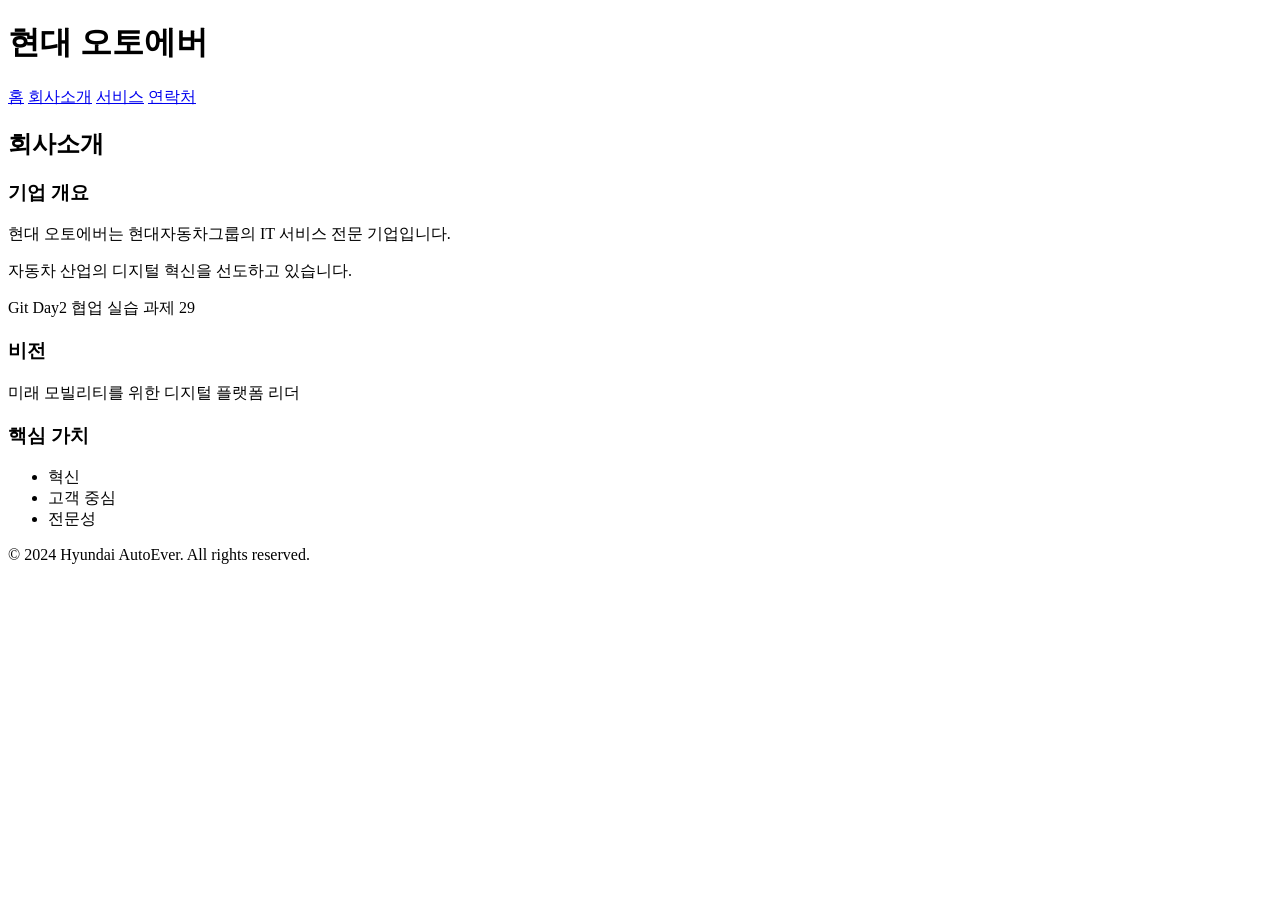
==== about.html @ ad08b2fa "회사 소개 페이지 추가" ====
<!DOCTYPE html>
<html lang="ko">
<head>
    <meta charset="UTF-8">
    <meta name="viewport" content="width=device-width, initial-scale=1.0">
    <title>회사소개 - 현대 오토에버</title>
</head>
<body>
    <header>
    <h1>현대 오토에버</h1>
    <nav>
        <a href="index.html">홈</a>
        <a href="about.html">회사소개</a>
        <a href="services.html">서비스</a>
        <a href="contact.html">연락처</a>
    </nav>
    </header>
    <main>
        <h2>회사소개</h2>
        <section>
            <h3>기업 개요</h3>
            <p>현대 오토에버는 현대자동차그룹의 IT 서비스 전문 기업입니다.</p>
            <p>자동차 산업의 디지털 혁신을 선도하고 있습니다.</p>
            Git Day2 협업 실습 과제 29
        </section>
        <section>
            <h3>비전</h3>
            <p>미래 모빌리티를 위한 디지털 플랫폼 리더</p>
        </section>
        <section>
            <h3>핵심 가치</h3>
            <ul>
                <li>혁신</li>
                <li>고객 중심</li>
                <li>전문성</li>
            </ul>
        </section>
    </main>
    <footer>
        <p>&copy; 2024 Hyundai AutoEver. All rights reserved.</p>
    </footer>
</body>
</html>
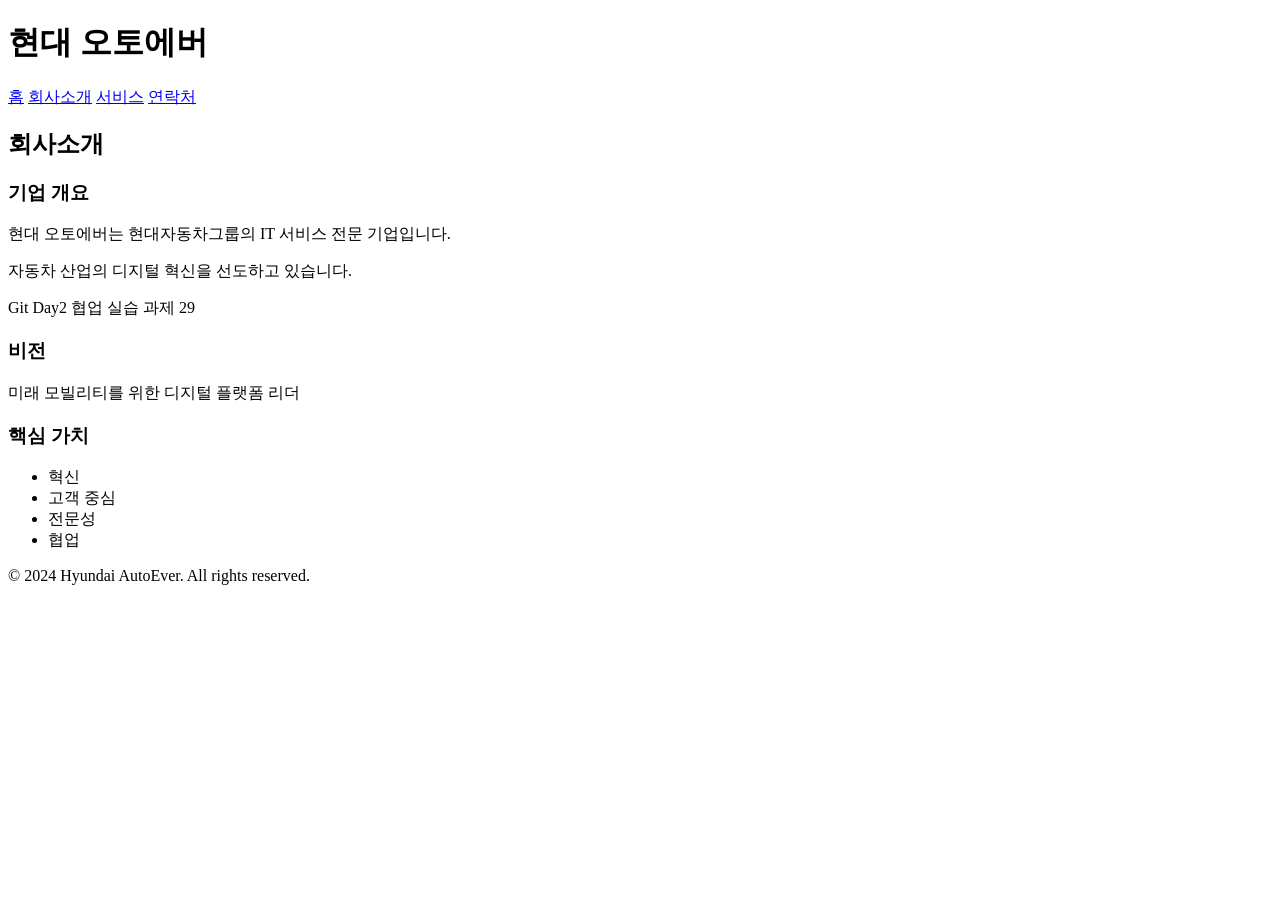
==== commit 7d73ee72: "[FIX] about.html 수정" ====
--- a/about.html
+++ b/about.html
@@ -33,6 +33,7 @@
                 <li>혁신</li>
                 <li>고객 중심</li>
                 <li>전문성</li>
+                <li>협업</li>
             </ul>
         </section>
     </main>
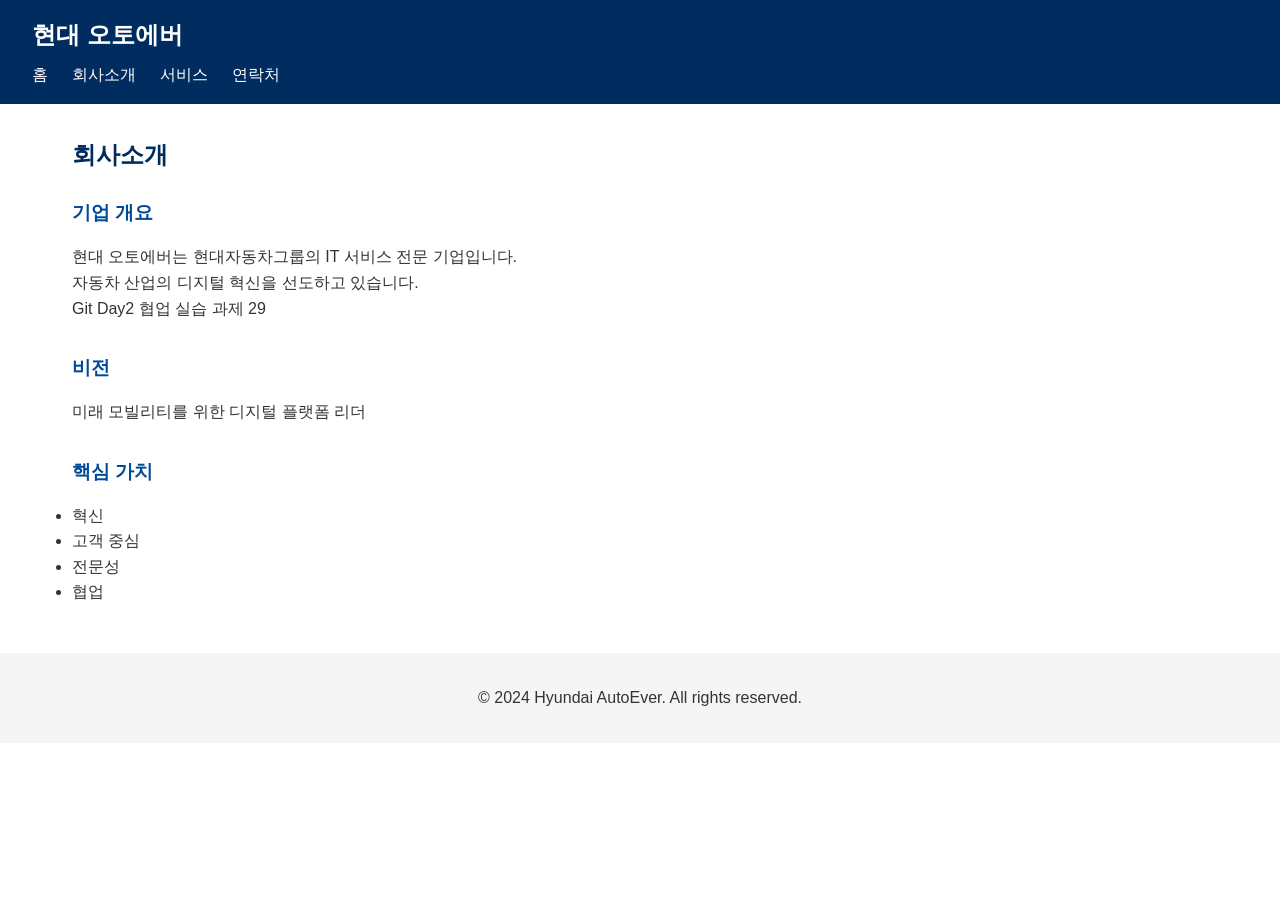
==== commit 4c7b1c5e: "style: HTML 파일에 CSS 링크 추가 (#2)" ====
--- a/about.html
+++ b/about.html
@@ -4,6 +4,7 @@
     <meta charset="UTF-8">
     <meta name="viewport" content="width=device-width, initial-scale=1.0">
     <title>회사소개 - 현대 오토에버</title>
+    <link rel="stylesheet" href="style.css">
 </head>
 <body>
     <header>
--- a/style.css
+++ b/style.css
@@ -0,0 +1,59 @@
+/* 전체 스타일 */
+* {
+    margin: 0;
+    padding: 0;
+    box-sizing: border-box;
+}
+body {
+    font-family: 'Noto Sans KR', sans-serif;
+    line-height: 1.6;
+    color: #333;
+}
+/* 헤더 */
+header {
+    background-color: #002c5f;
+    color: white;
+    padding: 1rem 2rem;
+}
+header h1 {
+    font-size: 1.5rem;
+    margin-bottom: 0.5rem;
+}
+
+/* 네비게이션 */
+nav {
+    display: flex;
+    gap: 1.5rem;
+}
+nav a {
+    color: white;
+    text-decoration: none;
+    transition: opacity 0.3s;
+}
+nav a:hover {
+    opacity: 0.7;
+}
+/* 메인 컨텐츠 */
+main {
+    max-width: 1200px;
+    margin: 2rem auto;
+    padding: 0 2rem;
+}
+main h2 {
+    color: #002c5f;
+    margin-bottom: 1.5rem;
+}
+section {
+    margin-bottom: 2rem;
+}
+section h3 {
+    color: #004a99;
+    margin-bottom: 1rem;
+}
+/* 푸터 */
+footer {
+    background-color: #f5f5f5;
+    text-align: center;
+    padding: 2rem;
+    margin-top: 3rem;
+}
